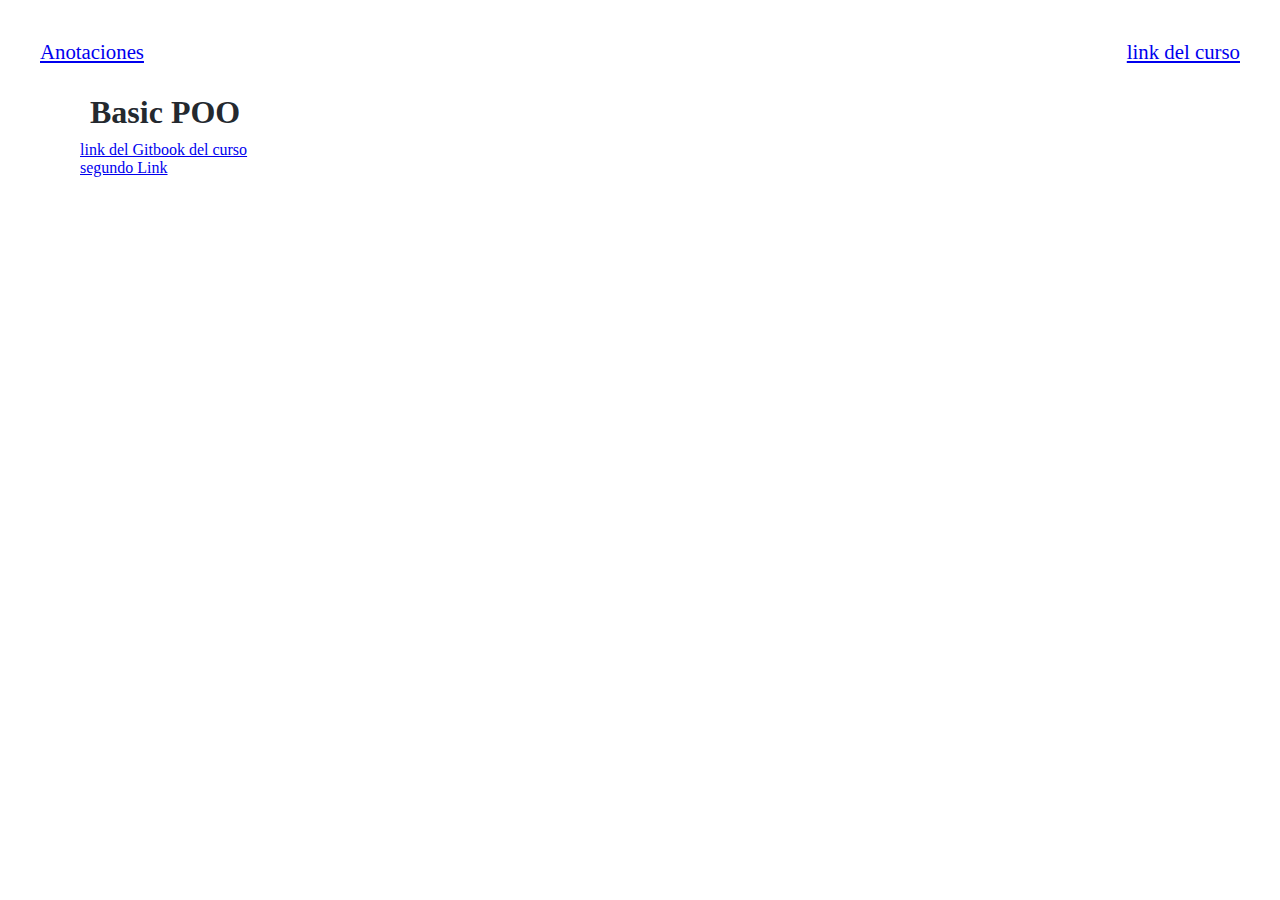
==== cursos/Programacion Orientada a Objetos/BascioPOO.html @ c714a4bc "actualizando staticdeploy de las anotaciones, paso mucho tiempo, termine el curso de backend, repase" ====
<!DOCTYPE html>
<html lang="en">
<head>
    <meta charset="UTF-8">
    <meta http-equiv="X-UA-Compatible" content="IE=edge">
    <meta name="viewport" content="width=device-width, initial-scale=1.0">
    <title>Basic POO</title>
    <link rel="stylesheet" href="../../assets/css/style.css">
</head>
<body>
    <header>
        <a href="../../index.html">Anotaciones</a>
        <section>
            <p><a href="https://platzi.com/clases/javascript-poo/">link del curso</a></p>
        </section>
    </header>
    <main>
        <h1>Basic POO</h1>
        <p><a href="https://app.gitbook.com/s/OkaaIbcY9xbhbRgPPA9c/">link del Gitbook del curso</a></p>
        <a href="https://app.gitbook.com/s/OkaaIbcY9xbhbRgPPA9c/">segundo Link</a>
    </main>
</body>
</html>
---- assets/css/style.css ----
* {
    box-sizing: border-box;
    margin: 0;
    padding: 0;
}
html {
    font-size: 62,5%;
    font-family: Verdana;
    color: #24292f;
}
body {
 margin: 30px;
}
body h1, h2, h3, h4, h5, h6, hr, img {
    margin: 10px;
}
header {
    font-size: 1.3rem;
    display: flex;
    justify-content:space-between;
    flex-wrap: wrap;
    align-items: center;
}
header a {
    margin: 10px;
}
main {
    margin: 20px 50px;
}
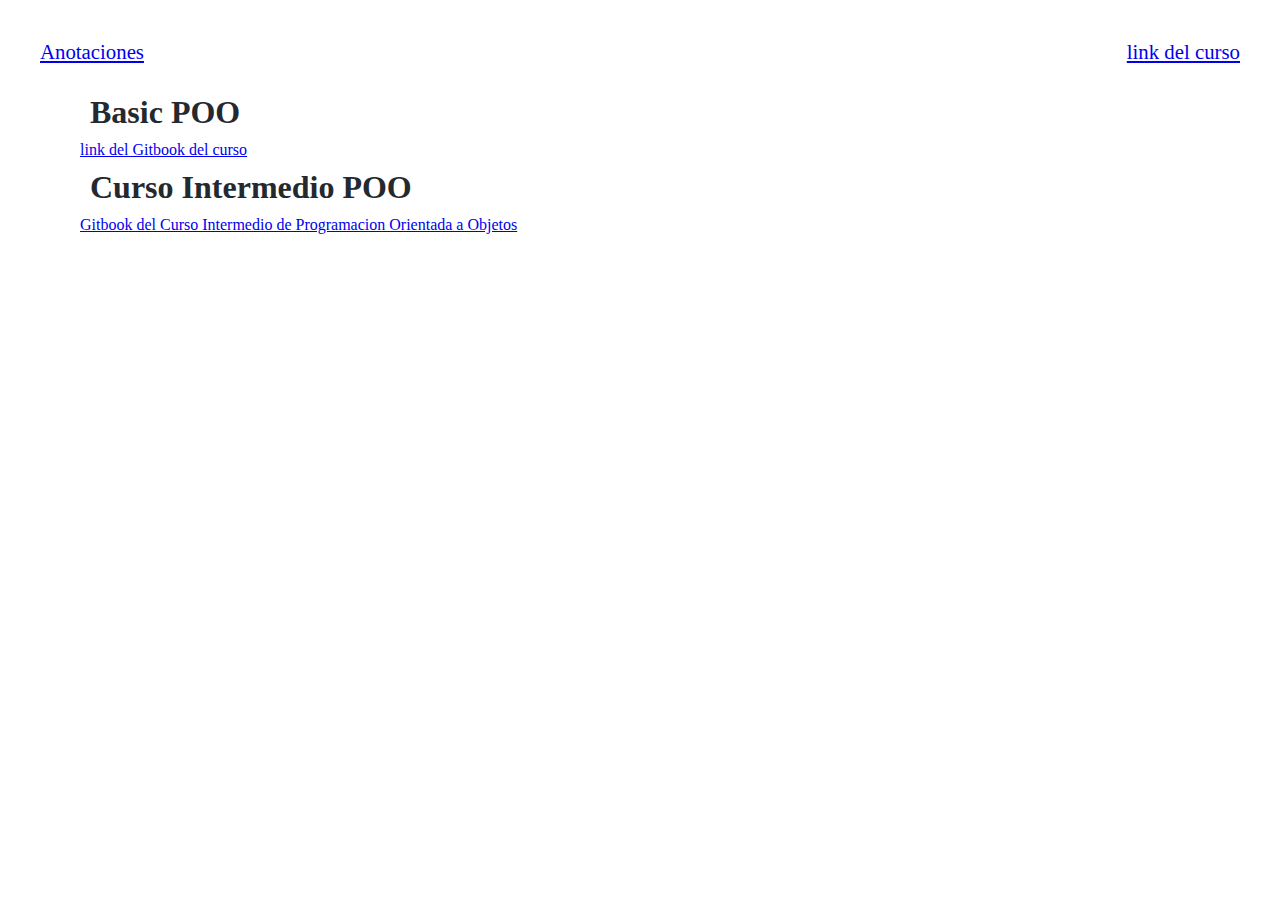
==== commit 518544a0: "terminamos curso Basico de POO, comenzamos con el intermedio de POO con JS" ====
--- a/cursos/Programacion Orientada a Objetos/BascioPOO.html
+++ b/cursos/Programacion Orientada a Objetos/BascioPOO.html
@@ -17,7 +17,8 @@
     <main>
         <h1>Basic POO</h1>
         <p><a href="https://app.gitbook.com/s/OkaaIbcY9xbhbRgPPA9c/">link del Gitbook del curso</a></p>
-        <a href="https://app.gitbook.com/s/OkaaIbcY9xbhbRgPPA9c/">segundo Link</a>
+        <h1>Curso Intermedio POO</h1>
+        <p><a href="https://app.gitbook.com/s/akZ09bXCAq2YvKuA5F80/">Gitbook del Curso Intermedio de Programacion Orientada a Objetos</a></p>
     </main>
 </body>
 </html>